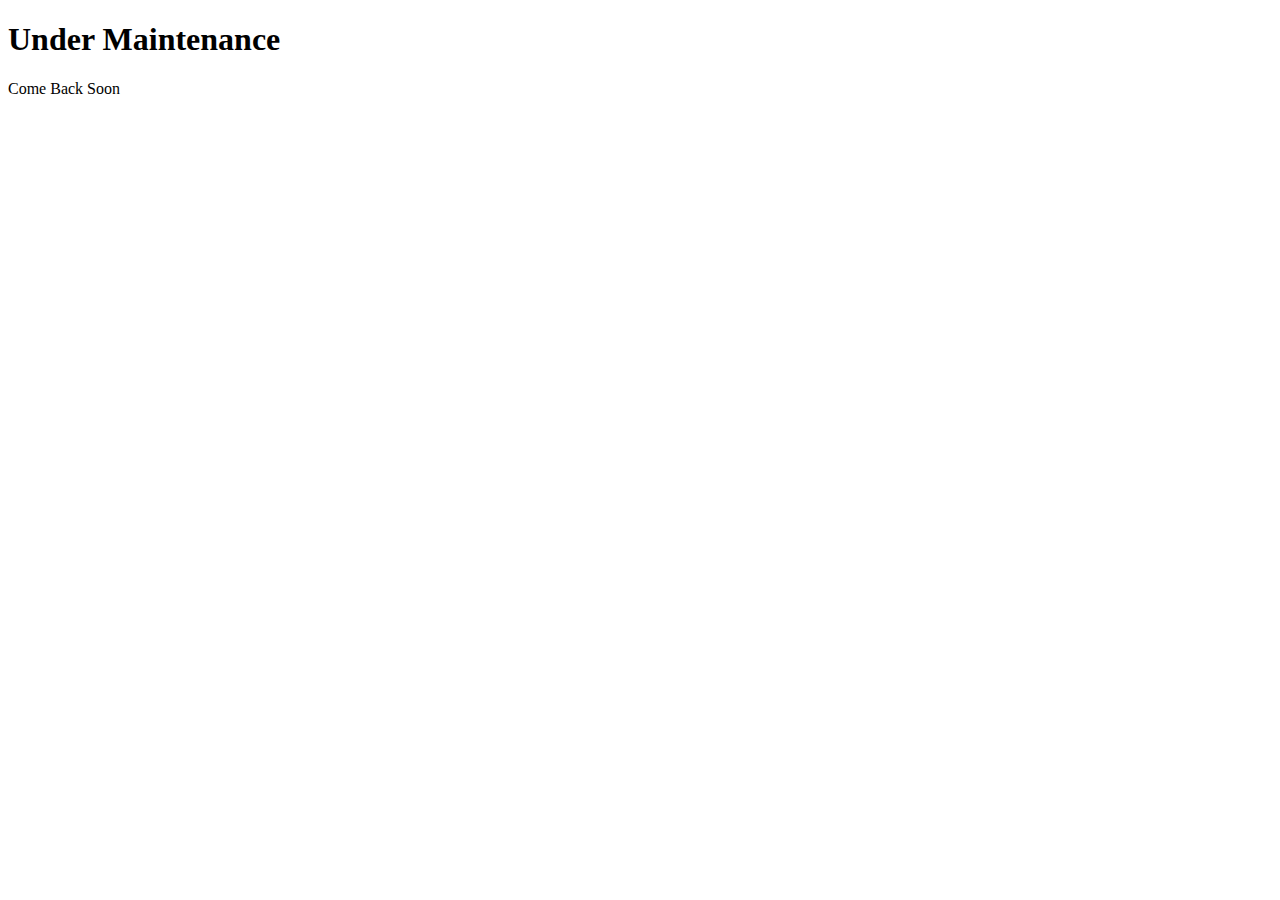
==== docs/index.html @ b1d45891 "moved project page content into a docs folder, for the sake of github pages" ====
<!DOCTYPE html>
<html lang="en">
<head>
    <meta charset="UTF-8">
    <meta http-equiv="X-UA-Compatible" content="IE=edge">
    <meta name="viewport" content="width=device-width, initial-scale=1.0">
    <title>WS4 Project Page</title>
</head>
<body>
    <h1>Under Maintenance</h1>
    <p>Come Back Soon</p>
    
</body>
</html>
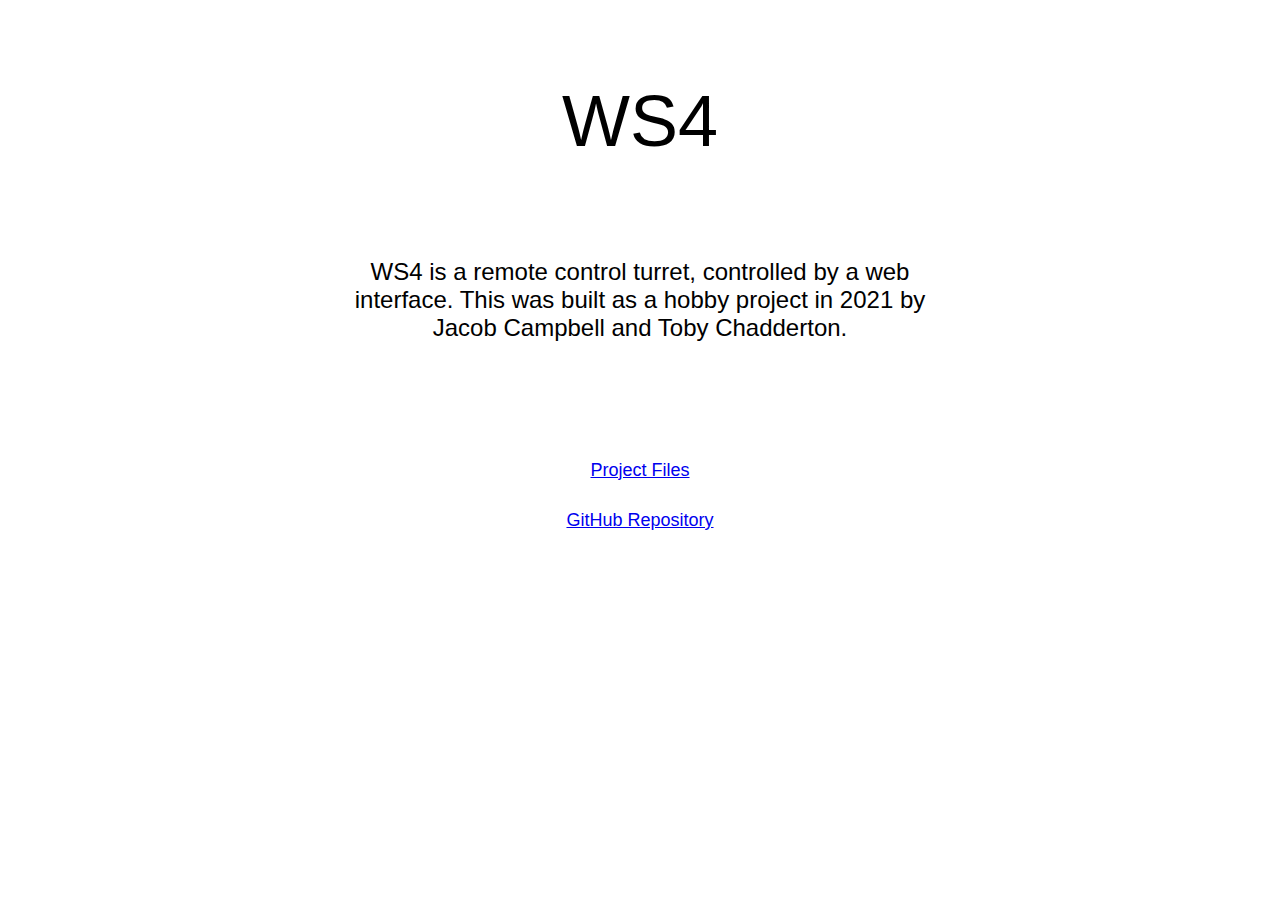
==== commit 1752bed7: "Updated project site" ====
--- a/docs/index.html
+++ b/docs/index.html
@@ -4,11 +4,15 @@
     <meta charset="UTF-8">
     <meta http-equiv="X-UA-Compatible" content="IE=edge">
     <meta name="viewport" content="width=device-width, initial-scale=1.0">
+    <link rel="stylesheet" href="style.css">
     <title>WS4 Project Page</title>
 </head>
 <body>
-    <h1>Under Maintenance</h1>
-    <p>Come Back Soon</p>
-    
+    <div id="container">
+        <p class="maintitle">WS4</p>
+        <p class="maintext">WS4 is a remote control turret, controlled by a web interface. This was built as a hobby project in 2021 by Jacob Campbell and Toby Chadderton.</p>
+        <a class="mainlink" id="githubrepolink" href="https://github.com/jacobwcampbell/WS4">GitHub Repository</a>
+        <a class="mainlink" id="projectfilelink" href="https://drive.google.com/drive/folders/1Rk1g2FsdedhJ7a0c5EZKRD06Q4osiMKt?usp=sharing">Project Files</a>
+    </div> 
 </body>
 </html>--- a/docs/style.css
+++ b/docs/style.css
@@ -0,0 +1,37 @@
+.maintitle{
+    font-family: Arial, Helvetica, sans-serif;
+    font-size: 72px;
+    grid-column: 2;
+    grid-row: 1;
+    text-align: center;
+}
+
+.maintext{
+    font-family: Arial, Helvetica, sans-serif;
+    font-size: 24px;
+    grid-column: 2;
+    grid-row: 2;
+    text-align: center;
+}
+
+.mainlink{
+    font-family: Arial, Helvetica, sans-serif;
+    font-size: 18px;
+    text-align: center;
+}
+
+#projectfilelink{
+    grid-column: 2;
+    grid-row: 3;
+}
+
+#githubrepolink{
+    grid-column: 2;
+    grid-row: 4;
+}
+
+#container{
+    display: grid;
+    grid-template-columns: 0.5fr 1fr 0.5fr;
+    grid-template-rows: 1fr 1fr 50px 50px;
+}